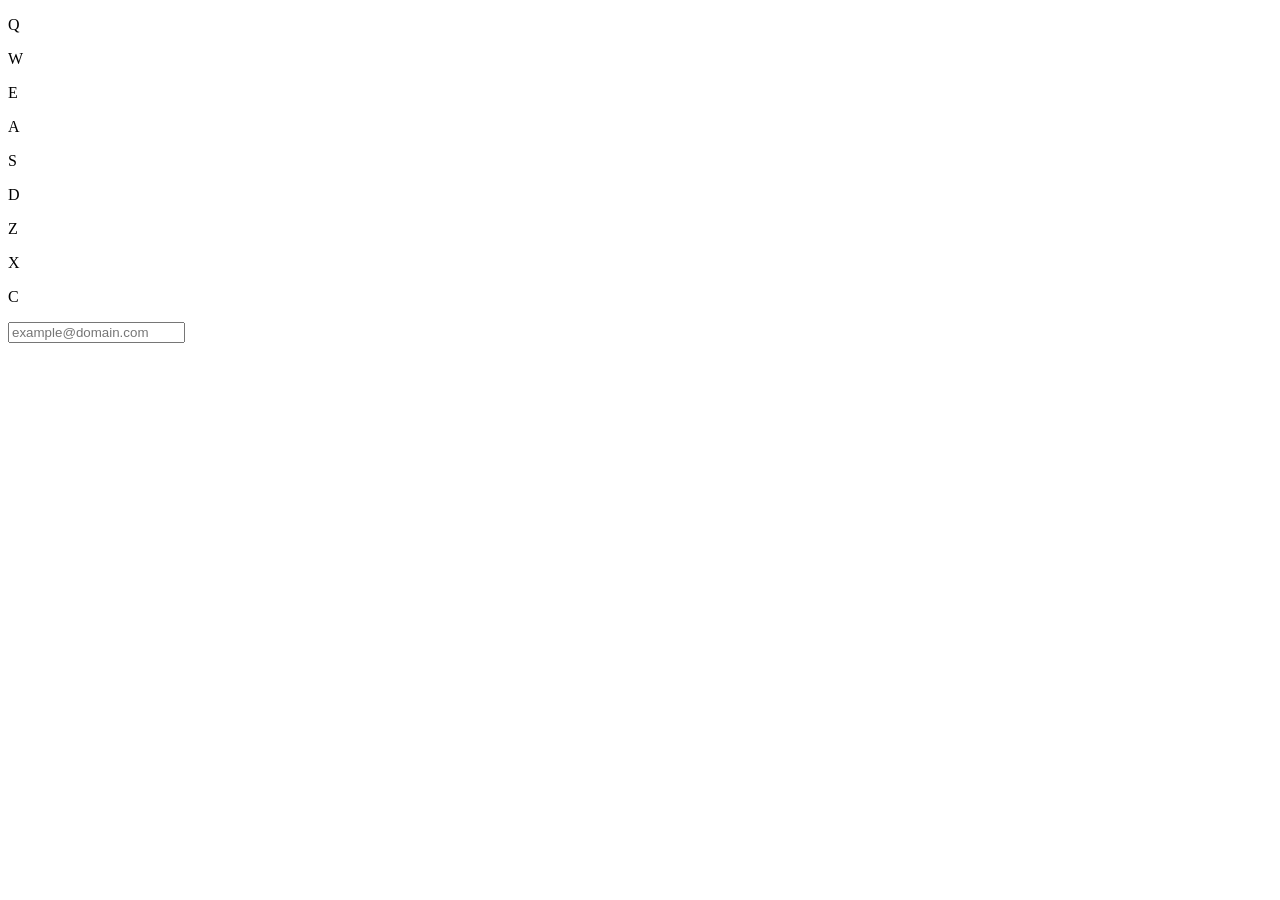
==== Full-stack/index.html @ dc7ecbce "index" ====
<!DOCTYPE html>
<html lang="ru">
<head>
    <meta charset="UTF-8">
    <meta name="viewport" content="width=device-width, initial-scale=1.0">
    <title>Document</title>
    <link rel="stylesheet" href="./style.css">
</head>
<body>
    
    <div id="drum-machine">
        <div id="pad-bank">
            <div class="drum-pad" id="Q">
                <p>Q</p>
                <audio class="clip" src="https://cdn.freecodecamp.org/curriculum/drum/<Heater-1.mp3>" id="Q"></audio>
            </div>
            <div class="drum-pad" id="W">
                <p>W</p>
                <audio class="clip" src="https://cdn.freecodecamp.org/curriculum/drum/<Heater-2.mp3>" id="W"></audio>
            </div>
            <div class="drum-pad" id="E">
                <p>E</p>
                <audio class="clip" src="https://cdn.freecodecamp.org/curriculum/drum/<Heater-3.mp3>" id="E"></audio>
            </div>
            <div class="drum-pad" id="A">
                <p>A</p>
                <audio class="clip" src="https://cdn.freecodecamp.org/curriculum/drum/<Heater-4_1.mp3>" id="A"></audio>
            </div>
            <div class="drum-pad" id="S">
                <p>S</p>
                <audio class="clip" src="https://cdn.freecodecamp.org/curriculum/drum/<Heater-6.mp3>" id="S"></audio>
            </div>
            <div class="drum-pad" id="D">
                <p>D</p>
                <audio class="clip" src="https://cdn.freecodecamp.org/curriculum/drum/<Dsc_Oh.mp3>" id="D"></audio>
            </div>
            <div class="drum-pad" id="Z">
                <p>Z</p>
                <audio class="clip" src="https://cdn.freecodecamp.org/curriculum/drum/<Kick_n_Hat.mp3>" id="Z"></audio>
            </div>
            <div class="drum-pad" id="X">
                <p>X</p>
                <audio class="clip" src="https://cdn.freecodecamp.org/curriculum/drum/<RP4_KICK_1.mp3>" id="X"></audio>
            </div>
            <div class="drum-pad" id="C">
                <p>C</p>
                <audio class="clip" src="https://cdn.freecodecamp.org/curriculum/drum/<Cev_H2.mp3>" id="C"></audio>
            </div>
        </div>
        <p id="display"></p>
    </div>
    <script src="https://cdn.freecodecamp.org/curriculum/drum/<fileName>./script.js"></script>

    <input type="email" id="email" name="email" placeholder="example@domain.com" required>
</body> 
</html>
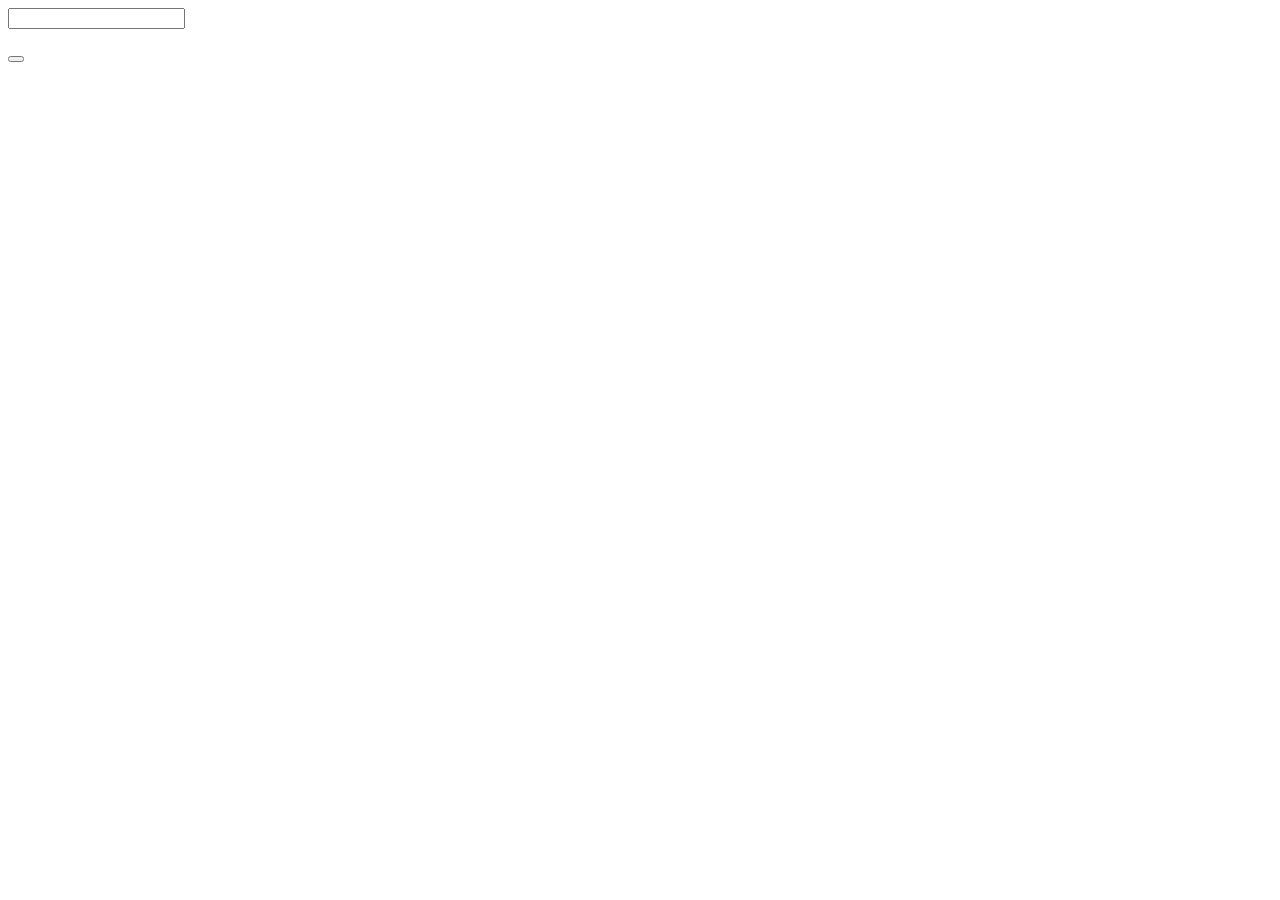
==== commit 7f70b2c8: "new" ====
--- a/Full-stack/index.html
+++ b/Full-stack/index.html
@@ -4,53 +4,13 @@
     <meta charset="UTF-8">
     <meta name="viewport" content="width=device-width, initial-scale=1.0">
     <title>Document</title>
-    <link rel="stylesheet" href="./style.css">
+    <link rel="stylesheet" href="styles.css">
 </head>
 <body>
+    <input type="text" id="cash">
+    <p id="change-due"></p>
+    <button id="purchase-btn"></button>
     
-    <div id="drum-machine">
-        <div id="pad-bank">
-            <div class="drum-pad" id="Q">
-                <p>Q</p>
-                <audio class="clip" src="https://cdn.freecodecamp.org/curriculum/drum/<Heater-1.mp3>" id="Q"></audio>
-            </div>
-            <div class="drum-pad" id="W">
-                <p>W</p>
-                <audio class="clip" src="https://cdn.freecodecamp.org/curriculum/drum/<Heater-2.mp3>" id="W"></audio>
-            </div>
-            <div class="drum-pad" id="E">
-                <p>E</p>
-                <audio class="clip" src="https://cdn.freecodecamp.org/curriculum/drum/<Heater-3.mp3>" id="E"></audio>
-            </div>
-            <div class="drum-pad" id="A">
-                <p>A</p>
-                <audio class="clip" src="https://cdn.freecodecamp.org/curriculum/drum/<Heater-4_1.mp3>" id="A"></audio>
-            </div>
-            <div class="drum-pad" id="S">
-                <p>S</p>
-                <audio class="clip" src="https://cdn.freecodecamp.org/curriculum/drum/<Heater-6.mp3>" id="S"></audio>
-            </div>
-            <div class="drum-pad" id="D">
-                <p>D</p>
-                <audio class="clip" src="https://cdn.freecodecamp.org/curriculum/drum/<Dsc_Oh.mp3>" id="D"></audio>
-            </div>
-            <div class="drum-pad" id="Z">
-                <p>Z</p>
-                <audio class="clip" src="https://cdn.freecodecamp.org/curriculum/drum/<Kick_n_Hat.mp3>" id="Z"></audio>
-            </div>
-            <div class="drum-pad" id="X">
-                <p>X</p>
-                <audio class="clip" src="https://cdn.freecodecamp.org/curriculum/drum/<RP4_KICK_1.mp3>" id="X"></audio>
-            </div>
-            <div class="drum-pad" id="C">
-                <p>C</p>
-                <audio class="clip" src="https://cdn.freecodecamp.org/curriculum/drum/<Cev_H2.mp3>" id="C"></audio>
-            </div>
-        </div>
-        <p id="display"></p>
-    </div>
-    <script src="https://cdn.freecodecamp.org/curriculum/drum/<fileName>./script.js"></script>
-
-    <input type="email" id="email" name="email" placeholder="example@domain.com" required>
-</body> 
+    <script src="./script.js"></script>
+</body>
 </html>
